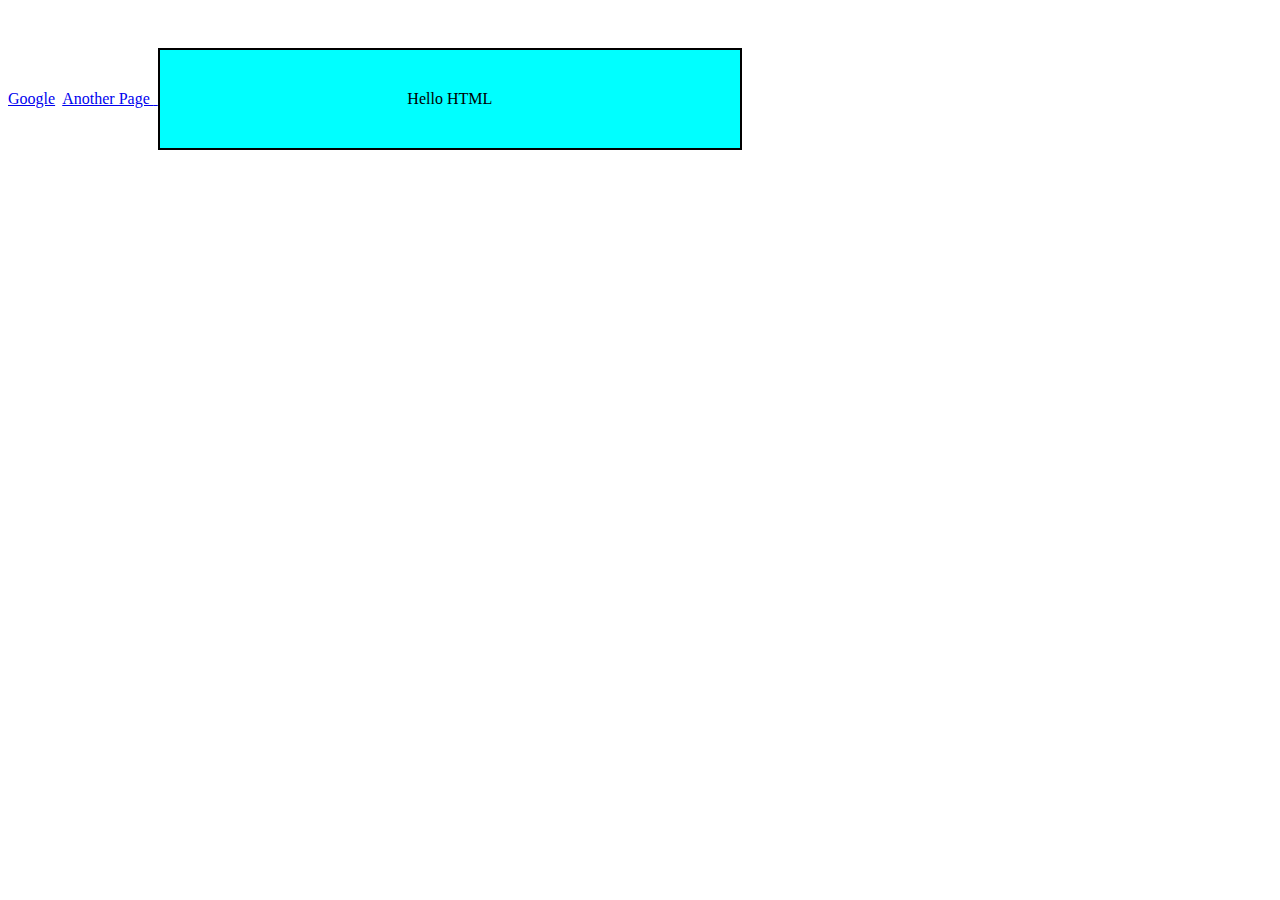
==== 01-HTML/index.html @ def473b3 "commit message: new file: 01-HTML/index.html modified: 01-HTML/index1.html modified: 01-HTML/images/" ====
<!DOCTYPE html>
<html lang="en">
<head>
    <meta charset="UTF-8">
    <meta http-equiv="X-UA-Compatible" content="IE=edge">
    <meta name="viewport" content="width=device-width, initial-scale=1.0">
    <title>Intro</title>
</head>
<body>
    <a href="http://www.google.com">Google</a>
    <img style="width: 20px "src="https://avatars.mds.yandex.net/i?id=a45f023c7b9755667f9e8e6bcb055a07-4034399-images-thumbs&n=13" alt="">
    
    <a href="index1.html">Another Page
        <img style="width: 20px "src="images/htmlpage.png" alt="">
    </a>
    <label style="text-align: center ; display: inline-block; width: 500px;
    border: solid 2px black; margin-top: 40px; background-color: aqua;
    padding: 40px;">Hello HTML</label>
    
</body>
</html>
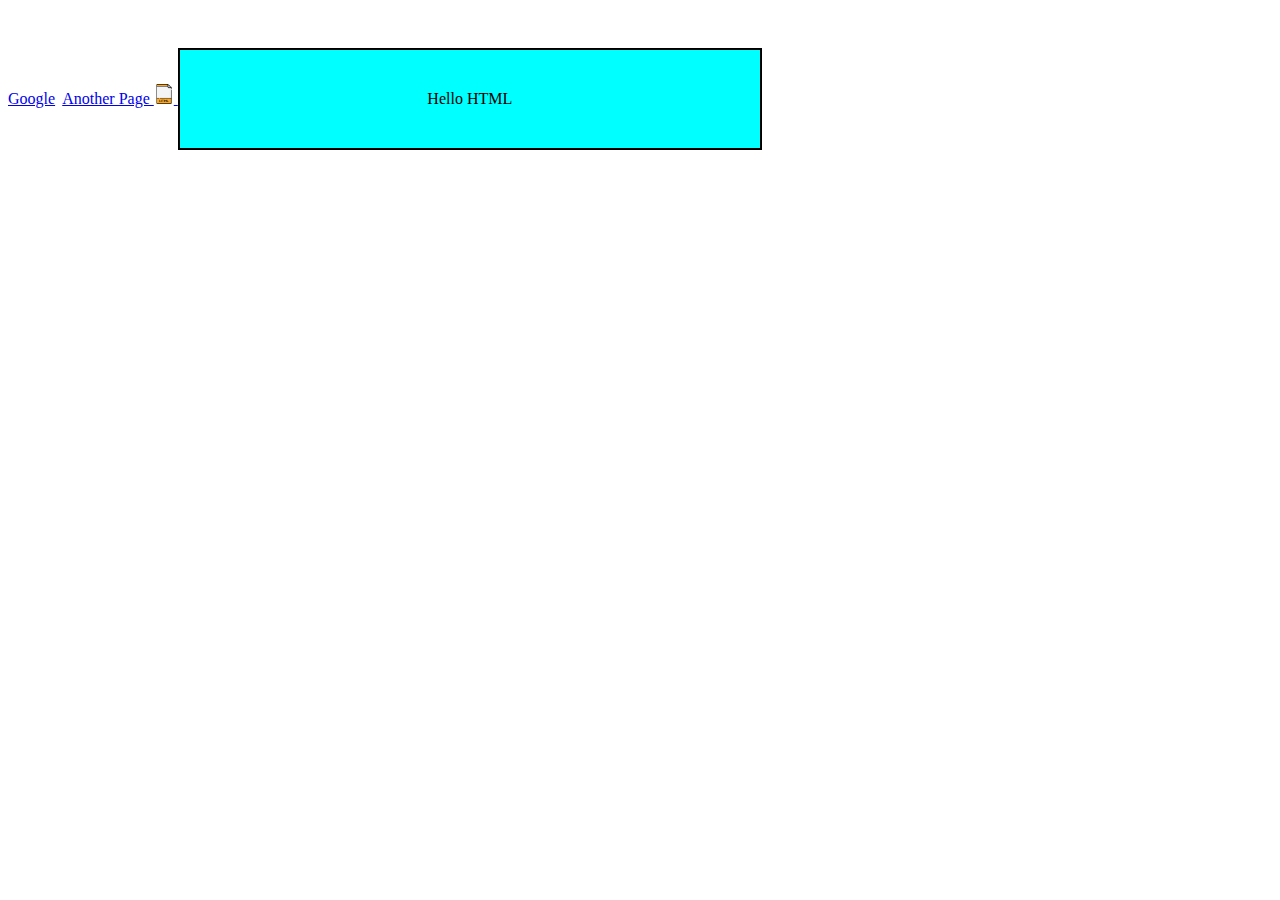
==== commit b6c3dea7: "adds CW 01HTML box model properties" ====
--- a/01-HTML/index.html
+++ b/01-HTML/index.html
@@ -11,11 +11,10 @@
     <img style="width: 20px "src="https://avatars.mds.yandex.net/i?id=a45f023c7b9755667f9e8e6bcb055a07-4034399-images-thumbs&n=13" alt="">
     
     <a href="index1.html">Another Page
-        <img style="width: 20px "src="images/htmlpage.png" alt="">
+        <img style="width: 20px "src="images/1548760.png" alt="">
     </a>
     <label style="text-align: center ; display: inline-block; width: 500px;
     border: solid 2px black; margin-top: 40px; background-color: aqua;
     padding: 40px;">Hello HTML</label>
-    
 </body>
 </html>